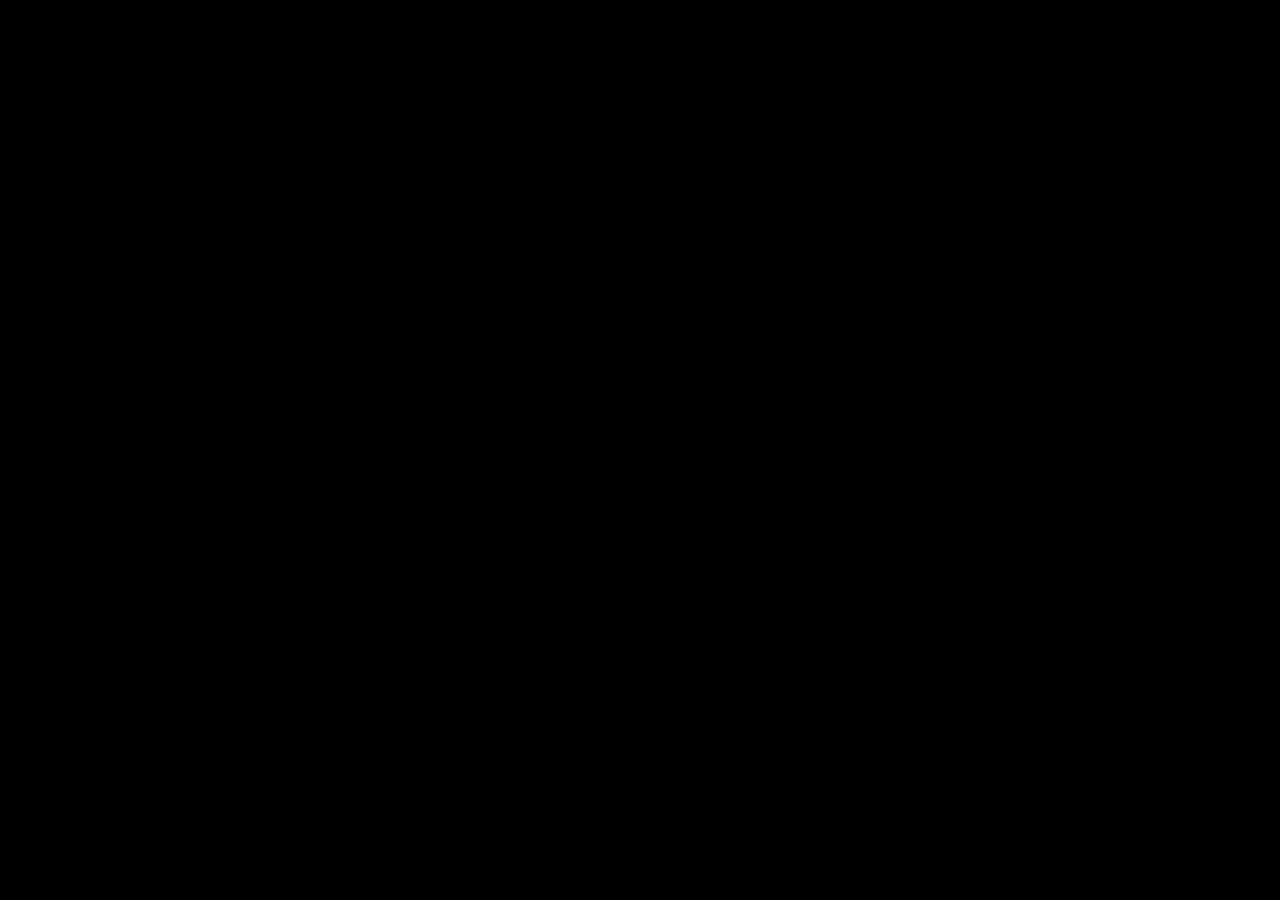
==== result_page.html @ b9c4e5e3 "New changes to result page" ====
<!DOCTYPE html>
<html lang="en">

<head>
    <meta charset="UTF-8">
    <meta name="viewport" content="width=device-width, initial-scale=1.0">

    <link rel="preconnect" href="https://fonts.googleapis.com">
    <link rel="preconnect" href="https://fonts.gstatic.com" crossorigin>
    <link href="https://fonts.googleapis.com/css2?family=Poppins:wght@300;900&display=swap" rel="stylesheet">


    <link rel="stylesheet" href="./styles/styles.css">

    <title>API-Visualisering</title>
</head>

<body id="body">


    <header>
        <a href="start_page.html">
        
        </a>

        <nav>
            <!-- <img src="/images/serach.png" alt="Sökikon" class="nav_search"> -->
        </nav>

    </header>





    <main>

        <div id="container">

           

        </div>







    </main>




    <!-- <footer>
        <img src="/images/space7.png" alt="Rymdtema" class="img_background">

        <div class="overlay-text">
            <a href="index.html" class="button">HOME</a>

            <p>GLIMÅKRA FOLKHÖGSKOLA <BR>
                ALICIA PIYI TSIRIGOTIS <br>
        </div>
    </footer> -->


    <script src="script.js"></script>

</body>

</html>
---- styles/styles.css ----
body {
    font-family: Arial, Helvetica, sans-serif;
    margin: 0 auto;
    /* background: linear-gradient(
        to bottom, 
        rgba(252, 225, 170, 0.329) 00%, 
        rgba(233, 224, 206, 0.171) 30%, 
        rgb(255, 255, 255) 100%
      ); */
    background-size: cover;
    background-color: black;
    width: 100vw;
    height: 100vh;
    /* display: flex;
    flex-direction: column;
    align-items: center; */
}




/* HEADER */
header {
    display: flex;
    justify-content: space-between;
    align-items: center;
    padding: 5px;
    border-radius: 30px;
    margin: 10px;
    position: absolute;
}

header h1 {
    margin: 0;
    /* Ta bort marginalen för h1-elementet */
}

header img {
    max-width: 50px;
    max-height: 50px;
    margin-left: 0px;
    -webkit-filter: grayscale(100%); /* Safari 6.0 - 9.0 */
    filter: grayscale(100%);
}

.nav_search {
    max-width: 25px;
    max-height: 25px;
    margin-left: 0px;
}

/* ---------- */




/* -------- */
nav {
    /* background-color: #003366; */
    color: #ffffff;
    padding: 10px;
}

nav ul {
    list-style: none;
    margin: 0;
    padding: 0;
    text-align: center;
}

nav li {
    display: inline;
    margin-right: 20px;
}

nav a {
    text-decoration: none;
    color: #000000;
    font-weight: bold;
}


/* ------ */

main {
    position: fixed;
    padding: 20px;
    margin-top: 30px;
}


.container {
    display: flex;
    flex-direction: column;
    align-items: left;
    justify-content: left;
    max-width: 800px;
    margin-bottom: 10px;
    /* Lägg till en inre utfyllnad för att ge utrymme mellan innehållet och kanten av containern */
}



/* ---------- */





/* ----------------- */
h1 {
    font-family: 'Poppins', sans-serif;
    color: white;
    font-size: 3rem;
    font-weight: 900;
    line-height: 0.9;
}

p {
    font-family: 'Poppins', sans-serif;
    color: white;
    font-size: 1rem;
    font-weight: 300;
    line-height: 1.5;
}

.overline {
    margin-top: 30px;
    margin-bottom: -30px;
    font-size: 0.8rem;
}

.underline {
    margin-top: -30px;
    font-size: 0.7rem;
}

/* ------ */



/* SEARCH */


/* ------------ */




/* FOOTER */
footer {
    /* background-color: #001f3f71; */
    color: #ffffff;
    text-align: left;
    position: fixed;
    bottom: 0;
    padding: 0;
    margin: 0;
    width: 100%;
}

.img_background {
    width: 100%;
    /* Bilden fyller bredden av dess förälder (containern) */
    height: 250px;
    /* Begränsa höjden till höjden av användarens vyhöjd */
    margin: 0;
    /* border-top-left-radius: 10px;
    border-top-right-radius: 10px; */
    display: block;
    -webkit-filter: grayscale(100%); /* Safari 6.0 - 9.0 */
    filter: grayscale(100%);
}


.overlay-text {
    position: absolute;
    bottom: 0;
    left: 0;
    padding: 20px; 
    color: white;
    z-index: 1;
    margin-bottom: -8px;
  }
  

  .overlay-text p {
    font-size: 0.5rem;
    color: white;
    font-weight: 300;
    margin: 10px 0 0;
    text-align: left;
  }

  /* -------------- */







/* INSTÄLLNINGAR FÖR GRID */
@media screen and (min-width: 400px) {
    div.container {
        grid-template-columns: repeat(1, 1fr);
    }
}


@media screen and (min-width: 600px) {
    div.container {
        grid-template-columns: repeat(1, 1fr);
    }
}


@media screen and (min-width: 800px) {
    div.container {
        grid-template-columns: repeat(2, 1fr);
    }
}

/* stora skärmar - skapa en begrändas bredd, ex 1280 px */
@media screen and (min-width: 1280px) {
    div.container {
        width: 1280px;
    }

    header {
        width: 1280px;
    }
}



/* KNAPP */
.button {
    background-color: #ffffff27;
    border: 0.5px solid rgba(255, 255, 255, 0.247);
    color: white;
    padding: 2px 20px;
    text-align: center;
    text-decoration: none;
    display: inline-block;
    cursor: pointer;
    border-radius: 30px;
    margin-bottom: -5px;
}

.button:hover {
    background-color: #05050573;
}

a:link,
a:visited,
a:active {
    font-family: 'Poppins', sans-serif;
    color: white;
    font-size: 0.7rem;
    font-weight: 300;
    text-decoration: none;
}
/* ------------------------ */





/* SÖKIKONEN */
/* styling search bar */
form {
    max-width: 400px;
    margin: 0 auto;
    padding: 20px;
    background-color: #ffffff00;
    border-radius: 10px;
    /* box-shadow: 0 0 10px rgba(250, 248, 248, 0.514); */
  }
  
  label {
    display: block;
    margin-bottom: 8px;
    font-weight: bold;
    font-size: 18px;
    color: white;
    font-family: 'Poppins', sans-serif;
    font-weight: 900;
    text-transform: uppercase;
    text-align: left;
  }
  
  select {
    width: 100%;
    padding: 10px;
    height: 55px;
    margin-bottom: 16px;
    border: 1px solid rgb(0, 0, 0);
    border-radius: 30px;
    box-sizing: border-box;
    font-size: 12px;
    font-family: 'Poppins', sans-serif;
    font-weight: 300;
    text-transform: uppercase;
  }
  
  button {
    background-color: #ffffff;
    color: black;
    width: 100%;
    height: 55px;
    padding: 10px 20px;
    border: 1px solid black;
    border-radius: 30px;
    cursor: pointer;
    font-size: 14px;
    font-family: 'Poppins', sans-serif;
    font-weight: 300;
  }
  
  button:hover {
    background-color: white;
  }
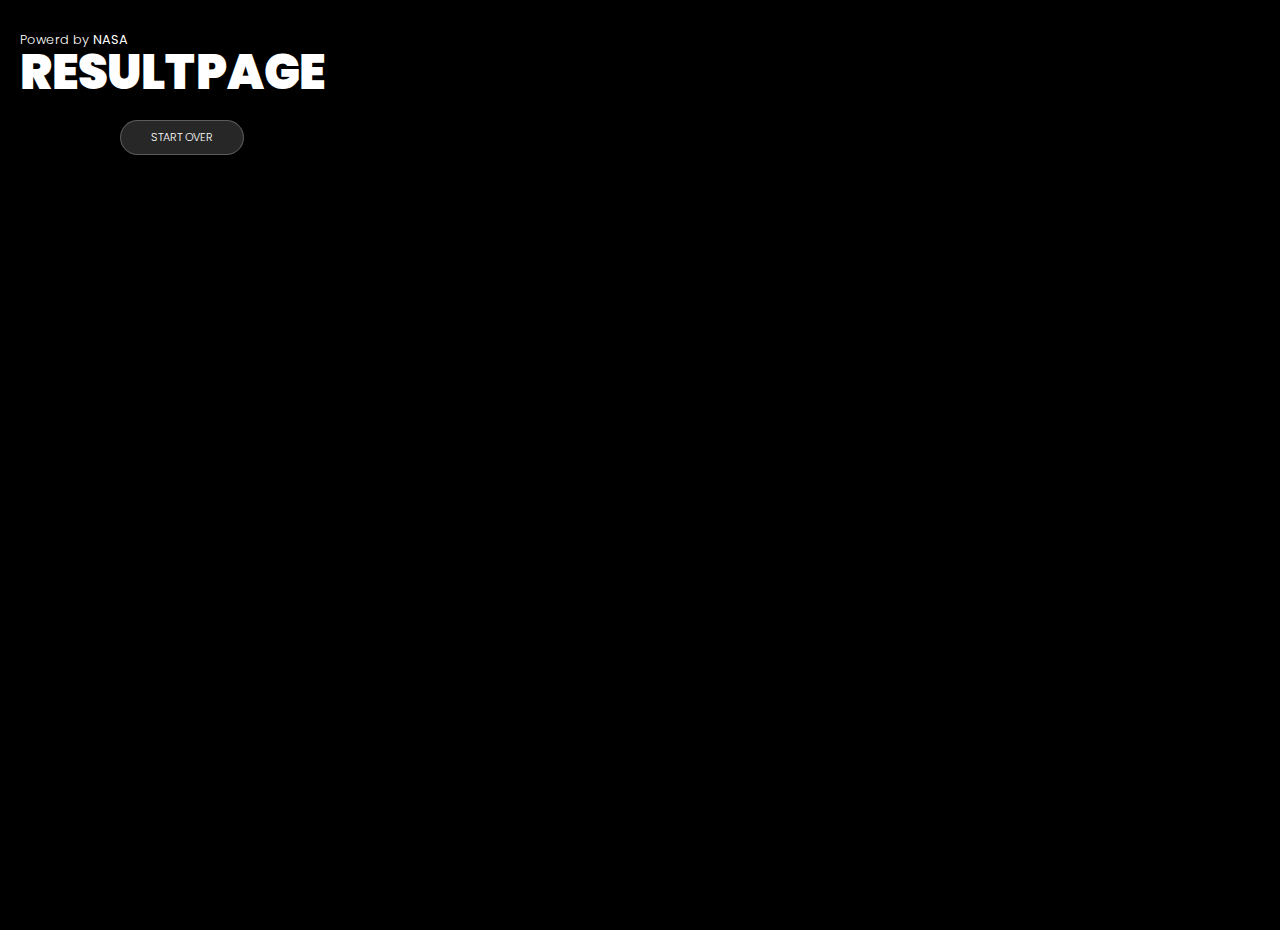
==== commit 933e2757: "Changes" ====
--- a/result_page.html
+++ b/result_page.html
@@ -13,59 +13,90 @@
     <link rel="stylesheet" href="./styles/styles.css">
 
     <title>API-Visualisering</title>
+
+
+    <style>
+        /* Stil för bilder */
+        .mars-photo {
+            width: 300px;
+            /* Bredden på bilderna */
+            height: auto;
+            /* Automatisk höjd för att bevara bildens proportioner */
+            margin: 0 auto;
+            /* Centrera bilderna horisontellt */
+            display: block;
+            /* För att säkerställa att margin: 0 auto fungerar korrekt */
+            margin-bottom: 40px;
+            border-radius: 20px;
+            /* Avstånd mellan bilderna */
+        }
+
+        p.time-taken {
+            font-size: 0.8rem;
+            font-family: 'Poppins', sans-serif;
+            color: white;
+            text-align: center;
+            margin-top: -35px;
+        }
+    </style>
+
 </head>
 
-<body id="body">
-
-
-    <header>
-        <a href="start_page.html">
-        
-        </a>
-
-        <nav>
-            <!-- <img src="/images/serach.png" alt="Sökikon" class="nav_search"> -->
-        </nav>
-
-    </header>
+<body>
 
 
 
+    <div class="container_result">
 
+        <p class="overline">Powerd by <b>NASA</b></p>
+        <h1>RESULTPAGE</h1>
+        <a href="start_page.html" class="button_result">START OVER</a>
 
-    <main>
+    </div>
 
-        <div id="container">
+    <div id="photos"></div>
 
-           
+    <script>
+        // JavaScript-kod för att hämta och visa bilder
+        function fetchAndDisplayPhotos() {
+            const selectedCamera = new URLSearchParams(window.location.search).get('camera');
+            const sol = 1000; // Sol value
+            const apiKey = 'v2q9tdxOorB1liOooQgjTHN5v8tfWGkN26a6mBB7';
+            const apiUrl = `https://api.nasa.gov/mars-photos/api/v1/rovers/curiosity/photos?sol=${sol}&camera=${selectedCamera}&api_key=${apiKey}`;
 
-        </div>
+            fetch(apiUrl)
+                .then(response => response.json())
+                .then(data => {
+                    displayPhotos(data.photos);
+                })
+                .catch(error => {
+                    console.error('Error fetching photos:', error);
+                });
+        }
 
+        function displayPhotos(photos) {
+            const photosContainer = document.getElementById('photos');
+            photosContainer.innerHTML = ''; // Clear previous photos
 
+            photos.forEach(photo => {
+                const imgElement = document.createElement('img');
+                imgElement.src = photo.img_src;
+                imgElement.alt = 'Mars Rover Photo';
+                imgElement.classList.add('mars-photo'); // Lägg till klass för bildens stil
 
+                const earthDate = new Date(photo.earth_date).toLocaleString(); // Konvertera till lokal tid
+                const timeTakenElement = document.createElement('p');
+                timeTakenElement.textContent = `Time taken: ${earthDate}`;
+                timeTakenElement.classList.add('time-taken'); // Lägg till klass för textens stil
 
+                photosContainer.appendChild(imgElement);
+                photosContainer.appendChild(timeTakenElement);
+            });
+        }
 
-
-
-    </main>
-
-
-
-
-    <!-- <footer>
-        <img src="/images/space7.png" alt="Rymdtema" class="img_background">
-
-        <div class="overlay-text">
-            <a href="index.html" class="button">HOME</a>
-
-            <p>GLIMÅKRA FOLKHÖGSKOLA <BR>
-                ALICIA PIYI TSIRIGOTIS <br>
-        </div>
-    </footer> -->
-
-
-    <script src="script.js"></script>
-
+        // Hämta och visa bilder när sidan laddas
+        document.addEventListener('DOMContentLoaded', fetchAndDisplayPhotos);
+    </script>
 </body>
 
 </html>--- a/styles/styles.css
+++ b/styles/styles.css
@@ -96,10 +96,12 @@
     justify-content: left;
     max-width: 800px;
     margin-bottom: 10px;
-    /* Lägg till en inre utfyllnad för att ge utrymme mellan innehållet och kanten av containern */
-}
-
-
+}
+
+.container_result {
+    padding-left: 20px;
+    margin-top: 0px;
+}
 
 /* ---------- */
 
@@ -248,6 +250,21 @@
     margin-bottom: -5px;
 }
 
+.button_result {
+    background-color: #ffffff27;
+    border: 1px solid rgba(255, 255, 255, 0.247);
+    color: white;
+    padding: 8px 30px;
+    text-align: center;
+    text-decoration: none;
+    display: inline-block;
+    cursor: pointer;
+    border-radius: 30px;
+    margin-bottom: 20px;
+    margin-top: -50px;
+    margin-left: 100px;
+}
+
 .button:hover {
     background-color: #05050573;
 }
@@ -295,29 +312,41 @@
     padding: 10px;
     height: 55px;
     margin-bottom: 16px;
-    border: 1px solid rgb(0, 0, 0);
+    background-color: #ffffffa8ce;
     border-radius: 30px;
     box-sizing: border-box;
     font-size: 12px;
     font-family: 'Poppins', sans-serif;
     font-weight: 300;
+    text-align: center;
     text-transform: uppercase;
   }
   
-  button {
-    background-color: #ffffff;
-    color: black;
+  .button_submit {
+    background-color: rgba(255, 255, 255, 0.089);
+    color: white;
     width: 100%;
-    height: 55px;
+    height: 50px;
     padding: 10px 20px;
-    border: 1px solid black;
+    border: 1px solid white;
     border-radius: 30px;
     cursor: pointer;
     font-size: 14px;
     font-family: 'Poppins', sans-serif;
-    font-weight: 300;
+    font-weight: 400;
   }
   
   button:hover {
     background-color: white;
+  }
+
+
+
+
+  /* RESULTPAGE */
+  #container {
+    width: 500px;
+    height: 500px;
+    background-color: blue;
+    align-items: center;
   }